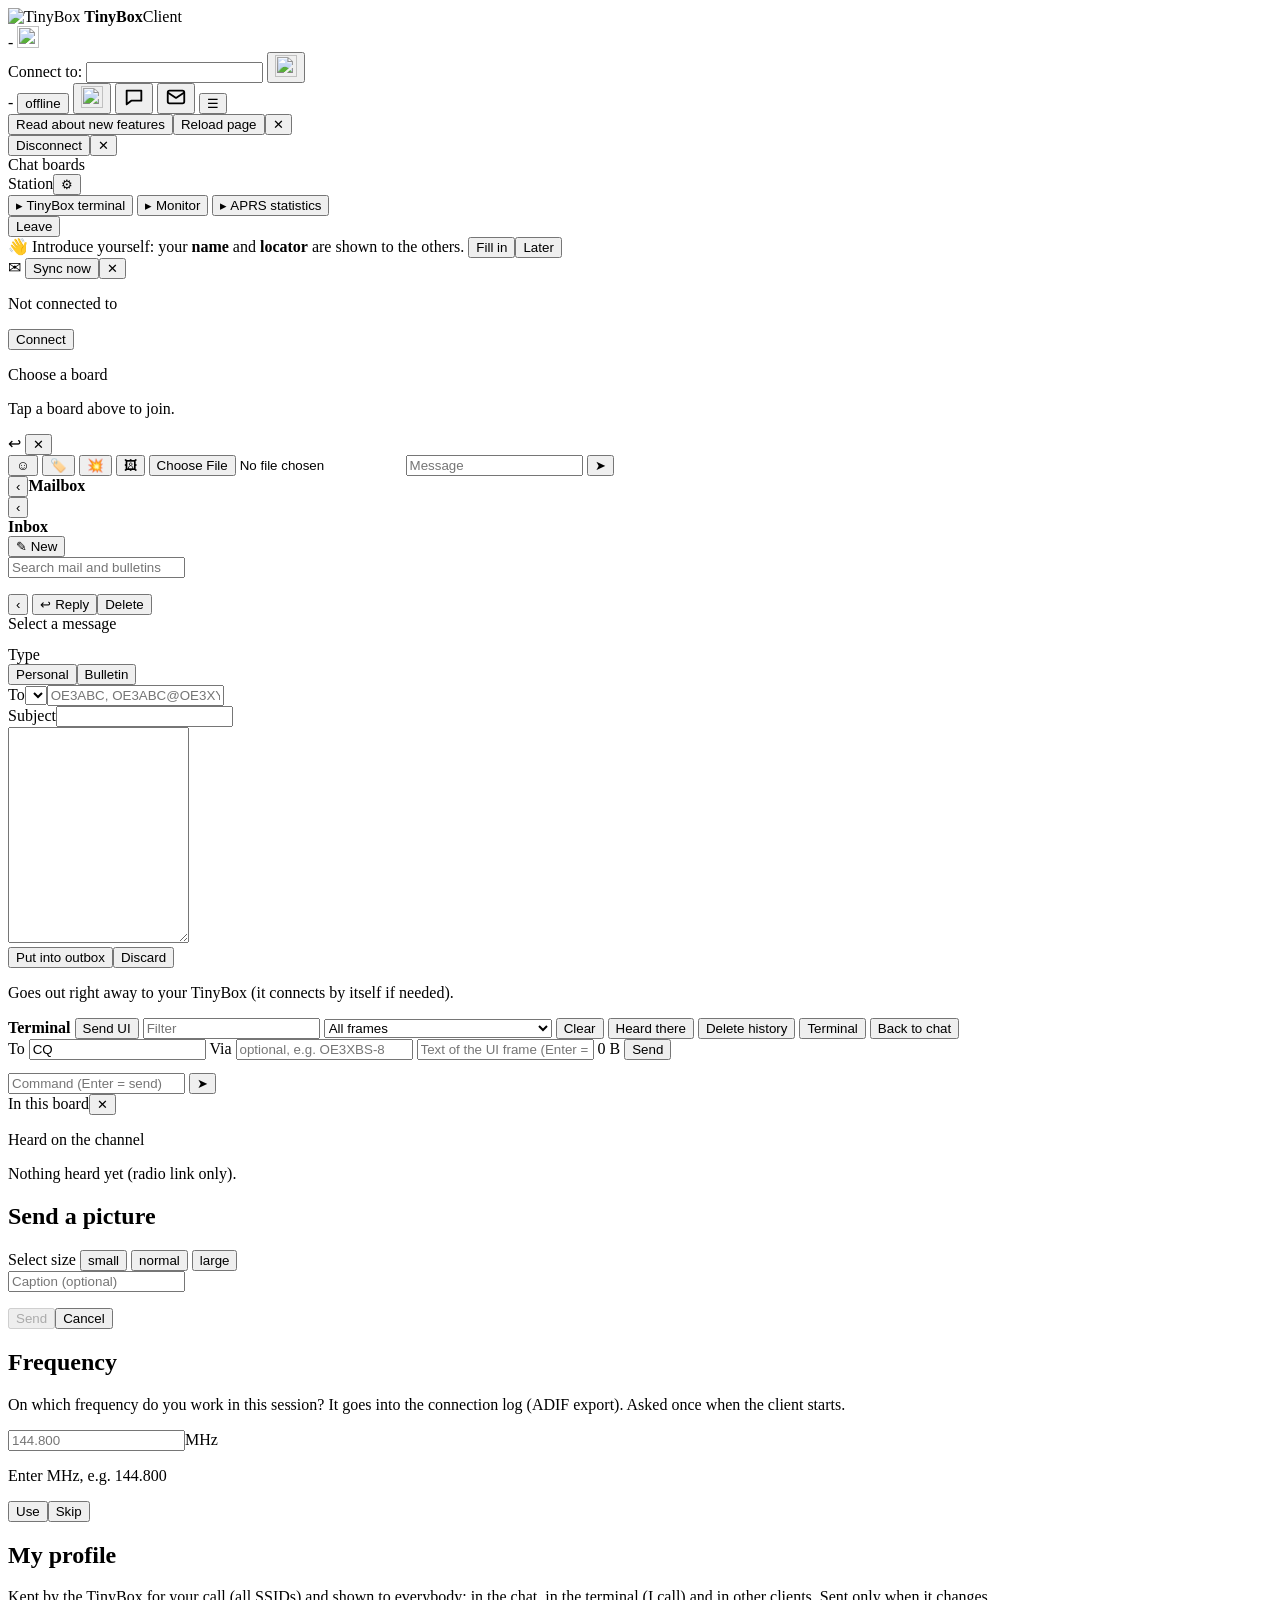
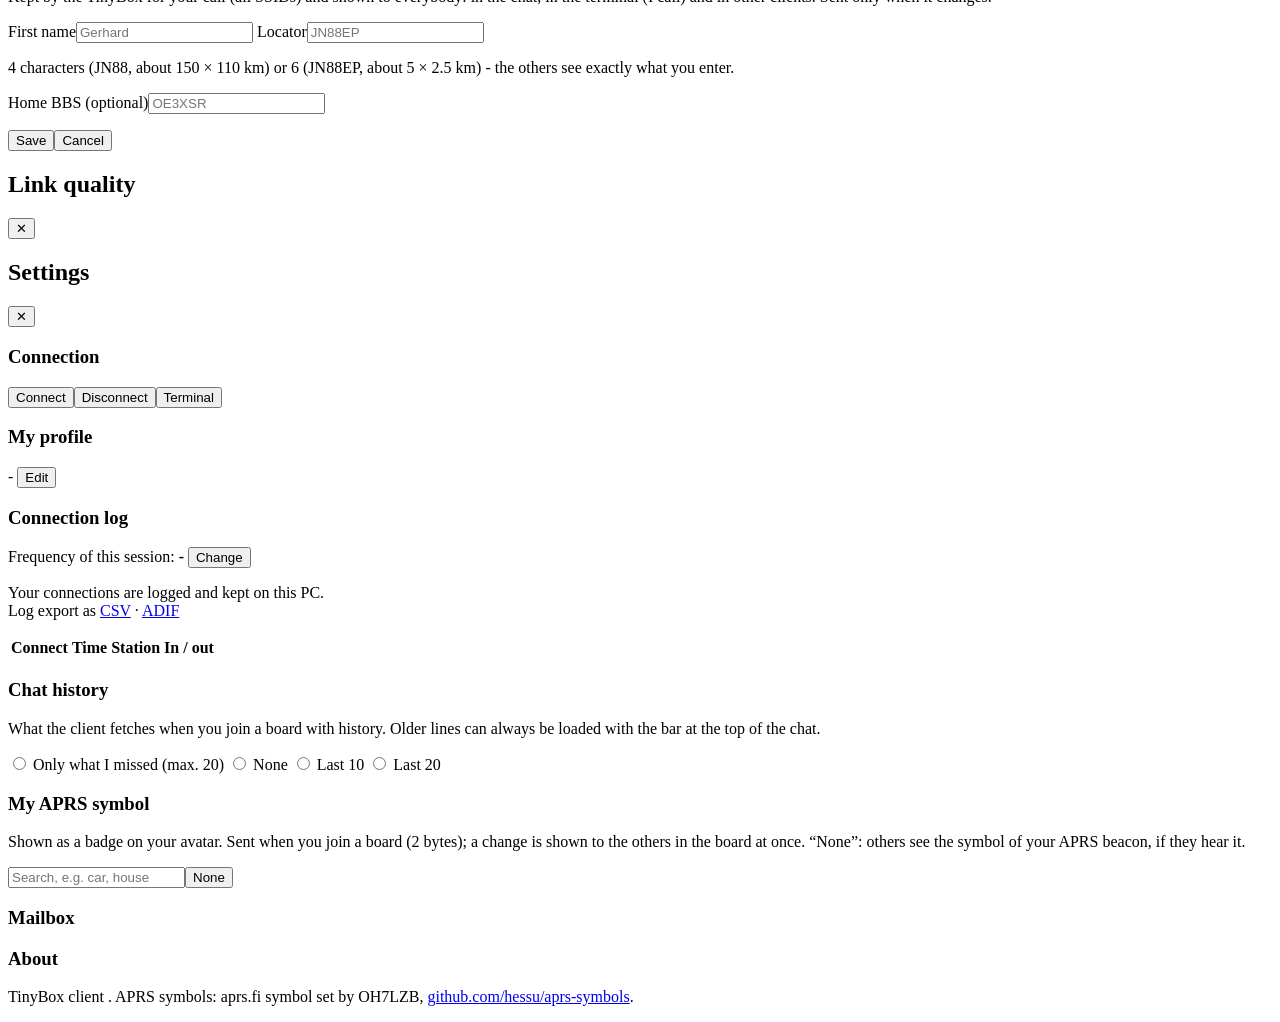
==== tbclient/web/index.html @ adb9f8b0 "Client 2026.11.07.6: TBClient-Ansicht schmal, Linkqualitaet, Chat-Verlauf (CR78 Stufe 3/4) - Spalte " ====
<!doctype html>
<html lang="en">
<head>
<meta charset="utf-8">
<meta name="viewport" content="width=device-width, initial-scale=1, viewport-fit=cover">
<meta name="theme-color" content="#1d2b3a">
<meta name="tbc-version" content="__TBC_VERSION__">
<title>TinyBox</title>
<link rel="icon" href="/logo.svg" type="image/svg+xml">
<link rel="manifest" href="/manifest.json">
<link rel="stylesheet" href="/app.css">
<link rel="stylesheet" href="/aprsview.css">
</head>
<body>
<div id="app">
  <header class="top">
    <img class="top-logo" src="/logo.svg" alt="TinyBox" width="32" height="32">
    <span class="brand" aria-hidden="true"><b>TinyBox</b><span>Client</span></span>
    <span class="brand-sep" aria-hidden="true"></span>
    <div id="me-avatar"></div>
    <span id="me-call" class="tcall">-</span>
    <img id="conn-ic" class="conn-ic" src="/conn/connect.png" alt="" width="22" height="22">
    <form id="to-form" class="to-form hidden" autocomplete="off">
      <label for="to-call" class="to-l">Connect to:</label>
      <span class="to-wrap">
      <input id="to-call" class="to-call" list="to-recent" maxlength="110" spellcheck="false"
             autocapitalize="characters" enterkeyhint="go" aria-label="Connect to"
             aria-describedby="to-hint">
      <span id="to-hint" class="to-hint hidden" role="status"></span>
      </span>
      <datalist id="to-recent"></datalist>
      <button id="to-go" type="submit" class="tb-btn" aria-label="Connect" title="Connect"><img src="/conn/connect.png" alt="" width="22" height="22"></button>
    </form>
    <span id="tb-call" class="tcall">-</span>
    <span class="top-status"><span id="status-dot" class="dot"></span><button id="status-text" class="link-btn" aria-label="Who is here">offline</button></span>
    <span class="sp"></span>
    <button id="btn-disc" class="tb-btn hidden" aria-label="Disconnect" title="Disconnect"><img src="/conn/disconnect.png" alt="" width="22" height="22"></button>
    <button id="btn-chat" class="icon-btn view-btn" aria-label="Chat" title="Chat"><svg aria-hidden="true" width="22" height="22" viewBox="0 0 24 24" fill="none" stroke="currentColor" stroke-width="2" stroke-linejoin="round"><path d="M4 5h16v11H9l-5 4z"/></svg></button>
    <button id="btn-view" class="icon-btn view-btn" aria-label="Mailbox" title="Mailbox"><svg aria-hidden="true" width="22" height="22" viewBox="0 0 24 24" fill="none" stroke="currentColor" stroke-width="2" stroke-linejoin="round"><rect x="3" y="5" width="18" height="14" rx="2"/><path d="M3 7l9 6 9-6"/></svg><span id="view-cnt" class="cnt hidden"></span></button>
    <button id="btn-menu" class="icon-btn" aria-label="Settings">☰</button>
  </header>
  <nav id="chstrip" class="chstrip" aria-label="Channels"></nav>

  <div id="upd-banner" class="upd-banner hidden" role="status">
    <span id="upd-text"></span>
    <span class="row nowrap"><button id="upd-news" class="sm">Read about new features</button><button id="upd-reload" class="sm hidden">Reload page</button><button id="upd-close" class="icon-btn" aria-label="Dismiss">✕</button></span>
  </div>
  <div id="sys-banner" class="sys-banner hidden" role="alert">
    <span id="sys-text"></span>
    <span class="row nowrap"><button id="sys-disc" class="sm">Disconnect</button><button id="sys-close" class="icon-btn" aria-label="Dismiss">✕</button></span>
  </div>

  <div class="body">
  <aside id="nav" class="nav" aria-label="Navigation">
    <section class="navsec sec-chat"><div class="nav-h">Chat boards</div>
      <div id="nav-boards"></div></section>
    <div id="nav-mailbox"></div>
    <section class="navsec sec-station">
      <div class="nav-h sync-h"><span>Station</span><button id="nav-settings" class="sec-gear" aria-label="Settings" title="Settings">⚙&#xFE0E;</button></div>
      <button id="nav-terminal" class="nav-item" title="Type TinyBox commands (L, R, F, QSO ...) directly - the TinyBox of the chat channel"><span><span class="ic">▸</span> TinyBox terminal</span></button>
      <button id="nav-monitor" class="nav-item" title="Monitor: everything heard (Alt+0)"><span><span class="ic">▸</span> Monitor</span></button>
      <button id="nav-stats" class="nav-item" title="APRS statistics of the channel: stations, devices, digipeaters, sins"><span><span class="ic">▸</span> APRS statistics</span></button>
    </section>
  </aside>

  <div class="main-col">
  <nav id="boards" class="boards" aria-label="Chat boards"></nav>
  <div id="board-head" class="board-head hidden">
    <div class="bh-text"><b id="bh-name"></b> <span id="bh-desc" class="muted"></span></div>
    <button id="bh-leave" class="leave-btn" title="Leave this board">Leave</button>
  </div>

  <div id="prof-banner" class="mail-banner prof-banner hidden" role="status">
    <span>👋 Introduce yourself: your <b>name</b> and <b>locator</b> are shown to the others.</span>
    <span class="row nowrap"><button id="pb-fill" class="sm">Fill in</button><button id="pb-later" class="sm">Later</button></span>
  </div>
  <div id="mail-banner" class="mail-banner hidden" role="status">
    <span>✉ <b id="mb-count"></b> <span id="mb-text"></span></span>
    <span class="row nowrap"><button id="mb-sync" class="sm">Sync now</button><button id="mb-close" class="icon-btn" aria-label="Dismiss">✕</button></span>
  </div>

  <main id="chat" class="chat">
    <section id="offline" class="card center hidden">
      <p class="big">Not connected to <span id="off-tb"></span></p>
      <p id="off-reason" class="muted"></p>
      <button id="btn-connect" class="primary">Connect</button>
    </section>
    <section id="pick" class="card center hidden">
      <p class="big">Choose a board</p>
      <p class="muted">Tap a board above to join.</p>
    </section>
    <ol id="messages" class="messages"></ol>
  </main>

  <div id="react-bar" class="react-bar hidden" role="menu"></div>

  <section id="picker" class="picker hidden" aria-label="Emoji">
    <div id="picker-grid" class="picker-grid"></div>
  </section>

  <div id="quote-bar" class="quote-bar hidden"><span>↩ <span id="qb-text"></span></span><button id="qb-close" class="icon-btn" aria-label="No quote">✕</button></div>
  <footer class="composer">
    <button id="btn-emoji" class="icon-btn" aria-label="Emoji">☺</button>
    <button id="btn-stk" class="icon-btn" aria-label="Sticker" title="Sticker">🏷️</button>
    <button id="btn-cry" class="icon-btn cry-btn" aria-label="Cry out" title="Cry out! (max. 32 characters, huge)">💥</button>
    <button id="btn-img" class="icon-btn" aria-label="Picture" title="Picture">🖼</button>
    <input id="imgfile" type="file" accept="image/*" class="hidden">
    <input id="input" type="text" autocomplete="off" maxlength="200" placeholder="Message" enterkeyhint="send">
    <button id="btn-send" class="send" aria-label="Send">➤</button>
  </footer>
  <div id="hint" class="hint hidden"></div>
  </div>

  <section id="statsview" class="statsview hidden" aria-label="APRS statistics"></section>

  <section id="mailview" class="mailview hidden lvl-list" aria-label="Mailbox">
    <div id="mv-folders" class="mv-pane mv-folders">
      <div class="mv-bar"><button class="icon-btn back mv-tochat" aria-label="Back to chat">‹</button><b>Mailbox</b></div>
      <div id="mvf-list"></div>
    </div>
    <div id="mv-list" class="mv-pane mv-list">
      <div class="mv-bar"><button id="mv-back-folders" class="icon-btn back" aria-label="Folders">‹</button>
        <div class="mv-tt"><b id="mv-title">Inbox</b><span id="mv-last" class="muted small"></span></div>
        <span class="sp"></span><button id="mv-new" class="sm">✎ New</button></div>
      <div class="mv-search"><input id="mv-search" type="search" autocomplete="off" spellcheck="false"
        placeholder="Search mail and bulletins" aria-label="Search mail and bulletins"></div>
      <ul id="mv-items" class="mv-items"></ul>
      <p id="mv-empty" class="muted small pad hidden"></p>
    </div>
    <div id="mv-read" class="mv-pane mv-read">
      <div class="mv-bar mv-bar-read"><button id="mv-back-list" class="icon-btn back" aria-label="Back">‹</button><span class="sp"></span>
        <button id="rd-reply" class="sm">↩ Reply</button><button id="rd-delete" class="sm danger">Delete</button></div>
      <div id="rd-none" class="muted center pad big-pad">Select a message</div>
      <article id="rd-msg" class="rd hidden">
        <div class="rd-head"><div id="rd-av"></div><div class="rd-meta">
          <div id="rd-subject" class="rd-subject"></div>
          <div id="rd-line1" class="small"></div><div id="rd-line2" class="small muted"></div>
        </div></div>
        <pre id="rd-body" class="rd-body"></pre>
      </article>
      <form id="cp" class="compose hidden" autocomplete="off">
        <div class="cp-row"><label>Type</label>
          <div class="seg"><button type="button" id="cp-p" class="on">Personal</button><button type="button" id="cp-b">Bulletin</button></div></div>
        <div class="cp-row"><label for="cp-to" id="cp-to-l">To</label><select id="cp-rub" class="hidden" aria-label="Rubric"></select><input id="cp-to" maxlength="120" placeholder="OE3ABC, OE3ABC@OE3XYZ or OE3ABC OE3XYZ" spellcheck="false"></div>
        <div class="cp-row"><label for="cp-subj">Subject</label><input id="cp-subj" maxlength="60"></div>
        <textarea id="cp-body" rows="14" spellcheck="true"></textarea>
        <div id="cp-info" class="muted small"></div>
        <div id="cp-err" class="hint hidden"></div>
        <div class="row"><button type="submit" class="primary">Put into outbox</button><button type="button" id="cp-discard">Discard</button></div>
        <p class="muted small">Goes out right away to your TinyBox (it connects by itself if needed).</p>
      </form>
    </div>
  </section>

  <section id="termview" class="termview hidden" aria-label="Terminal">
    <div class="term-bar"><b id="term-title">Terminal</b> <span id="term-to" class="muted small"></span>
      <span id="peer-info" class="peer-info small hidden"></span><span class="sp"></span>
      <span id="mon-tools" class="mon-tools hidden">
        <button id="mon-ui" class="sm" title="Send one UI frame (unproto), e.g. to test a modem">Send UI</button>
        <input id="mon-q" type="search" placeholder="Filter" aria-label="Show only lines with this text" autocomplete="off" spellcheck="false">
        <select id="mon-kind" aria-label="Which frames">
          <option value="">All frames</option>
          <option value="aprs">APRS frames</option>
          <option value="tb">TinyBox: all special frames</option>
          <option value="chat">TinyBox: chat events (UI TBCHAT)</option>
          <option value="quality">TinyBox: link quality (%Q)</option>
          <option value="mail">TinyBox: mail notice (UI TBMAIL)</option>
          <option value="beacon">TinyBox: beacon</option>
          <option value="proto">TinyBox: client protocol (//)</option>
        </select>
        <span id="mon-aprs"></span>
        <button id="mon-clear" class="sm">Clear</button>
      </span>
      <button id="peer-heard" class="sm hidden" title="Ask the other TBClient which stations it hears (CR78)">Heard there</button>
      <button id="peer-clear" class="sm hidden" title="Delete the chat history with this station - on both sides">Delete history</button>
      <button id="peer-raw" class="sm hidden" title="Switch between the TBClient view and the plain terminal">Terminal</button>
      <button id="term-close" class="sm">Back to chat</button></div>
    <form id="ui-form" class="ui-form hidden" autocomplete="off" aria-label="Send a UI frame">
      <label>To <input id="ui-dest" type="text" value="CQ" maxlength="9" spellcheck="false" autocapitalize="characters" aria-label="Destination call"></label>
      <label>Via <input id="ui-via" type="text" maxlength="90" spellcheck="false" autocapitalize="characters" placeholder="optional, e.g. OE3XBS-8" aria-label="Digipeaters, comma separated"></label>
      <input id="ui-text" type="text" maxlength="1024" spellcheck="false" placeholder="Text of the UI frame (Enter = send)" aria-label="Text">
      <span id="ui-n" class="muted small">0 B</span>
      <button type="submit" class="primary sm">Send</button>
      <span id="ui-msg" class="small"></span>
    </form>
    <div id="peer-head" class="peer-head hidden" aria-label="The other TBClient"></div>
    <div class="term-split">
      <pre id="term-out" class="term-out" aria-live="polite"></pre>
      <aside id="aprs-lens" class="ar-lens" aria-label="APRS Lense" hidden></aside>
    </div>
    <form id="term-form" class="term-in" autocomplete="off">
      <input id="term-input" type="text" maxlength="250" spellcheck="false" autocapitalize="off" enterkeyhint="send" placeholder="Command (Enter = send)">
      <button type="submit" class="send" aria-label="Send">➤</button>
    </form>
  </section>

  <aside id="people" class="people" aria-label="Stations">
    <div class="people-head"><span class="nav-h">In this board</span><button id="people-close" class="icon-btn" aria-label="Close">✕</button></div>
    <ul id="members" class="plist"></ul>
    <div class="nav-h">Heard on the channel</div>
    <ul id="heard" class="plist"></ul>
    <p id="heard-none" class="muted small pad">Nothing heard yet (radio link only).</p>
  </aside>
  </div>
</div>

<div id="imgdlg" class="sheet hidden" role="dialog" aria-label="Send a picture">
  <div class="sheet-body imgdlg">
    <h2>Send a picture</h2>
    <div class="imgdlg-grid">
      <div id="imgdlg-size" class="imgdlg-sizes">
        <span class="muted small">Select size</span>
        <button data-size="small">small</button>
        <button data-size="normal">normal</button>
        <button data-size="large">large</button>
      </div>
      <div class="imgdlg-right">
        <input id="imgdlg-caption" type="text" maxlength="150" placeholder="Caption (optional)" autocomplete="off">
        <p id="imgdlg-text" class="muted small"></p>
      </div>
    </div>
    <div class="row"><button id="imgdlg-ok" class="primary" disabled>Send</button><button id="imgdlg-cancel">Cancel</button></div>
  </div>
</div>
<div id="freqdlg" class="sheet hidden" role="dialog" aria-label="Frequency">
  <form id="freq-form" class="sheet-body freqdlg" autocomplete="off">
    <h2>Frequency</h2>
    <p class="muted small">On which frequency do you work in this session? It goes into the connection log (ADIF export). Asked once when the client starts.</p>
    <div class="row"><input id="freq-in" type="text" inputmode="decimal" maxlength="12" placeholder="144.800" aria-label="Frequency in MHz"><span class="muted">MHz</span></div>
    <p id="freq-err" class="hint hidden">Enter MHz, e.g. 144.800</p>
    <div class="row"><button type="submit" class="primary">Use</button><button type="button" id="freq-skip">Skip</button></div>
  </form>
</div>
<div id="profdlg" class="sheet hidden" role="dialog" aria-label="My profile">
  <form id="prof-form" class="sheet-body profdlg" autocomplete="off">
    <h2>My profile</h2>
    <p class="muted small">Kept by the TinyBox for your call (all SSIDs) and shown to everybody: in the chat, in the terminal (I call) and in other clients. Sent only when it changes.</p>
    <label>First name<input id="prof-name" type="text" maxlength="12" placeholder="Gerhard"></label>
    <label>Locator<input id="prof-loc" type="text" maxlength="6" placeholder="JN88EP" class="mono"></label>
    <p class="muted small">4 characters (JN88, about 150 × 110 km) or 6 (JN88EP, about 5 × 2.5 km) - the others see exactly what you enter.</p>
    <label><span>Home BBS <span class="muted">(optional)</span></span><input id="prof-home" type="text" maxlength="40" placeholder="OE3XSR" class="mono"></label>
    <p id="prof-err" class="hint hidden"></p>
    <div class="row"><button type="submit" class="primary">Save</button><button type="button" id="prof-cancel">Cancel</button></div>
  </form>
</div>
<div id="linkdlg" class="sheet hidden" role="dialog" aria-label="Link quality">
  <div class="sheet-body linkdlg">
    <div class="sheet-head"><h2 id="linkdlg-title">Link quality</h2><button id="linkdlg-close" class="icon-btn" aria-label="Close">✕</button></div>
    <div id="linkdlg-body"></div>
  </div>
</div>
<div id="sheet" class="sheet hidden" role="dialog" aria-label="Settings">
  <div class="sheet-body">
    <div class="sheet-head"><h2>Settings</h2><button id="btn-close" class="icon-btn" aria-label="Close">✕</button></div>

    <h3>Connection</h3>
    <p id="conn-info" class="muted"></p>
    <div class="row"><button id="btn-connect2">Connect</button><button id="btn-disconnect">Disconnect</button><button id="btn-term">Terminal</button></div>

    <h3>My profile</h3>
    <p class="muted small"><span id="prof-now">-</span> <button id="prof-edit" class="sm">Edit</button></p>
    <p id="prof-note" class="muted small"></p>

    <h3>Connection log</h3>
    <p class="muted small">Frequency of this session: <b id="freq-now">-</b> <button id="freq-change" class="sm">Change</button></p>
    <p class="muted small">Your connections are logged and kept on this PC.<br>
      Log export as <a href="/api/connlog.csv" download>CSV</a> · <a href="/api/connlog.adi" download>ADIF</a></p>
    <div class="clog-wrap"><table class="clog"><thead><tr><th>Connect</th><th>Time</th><th>Station</th><th>In / out</th><th></th></tr></thead>
      <tbody id="clog"></tbody></table></div>

    <h3>Chat history</h3>
    <p class="muted">What the client fetches when you join a board with history. Older lines can always be loaded with the bar at the top of the chat.</p>
    <div class="row hist-modes" id="hist-modes">
      <label><input type="radio" name="histmode" value="missed"> Only what I missed (max. 20)</label>
      <label><input type="radio" name="histmode" value="none"> None</label>
      <label><input type="radio" name="histmode" value="10"> Last 10</label>
      <label><input type="radio" name="histmode" value="20"> Last 20</label>
    </div>

    <h3>My APRS symbol</h3>
    <p class="muted">Shown as a badge on your avatar. Sent when you join a board (2 bytes); a change is shown to the others in the board at once. “None”: others see the symbol of your APRS beacon, if they hear it.</p>
    <div class="row"><input id="sym-search" type="search" placeholder="Search, e.g. car, house"><button id="sym-none">None</button></div>
    <div id="sym-grid" class="sym-grid"></div>

    <h3>Mailbox</h3>
    <p id="mb-info" class="muted"></p>

    <h3>About</h3>
    <p class="muted small">TinyBox client <span id="version"></span>. APRS symbols: aprs.fi symbol set by OH7LZB, <a href="https://github.com/hessu/aprs-symbols" rel="noopener" target="_blank">github.com/hessu/aprs-symbols</a>.</p>
  </div>
</div>
<script src="/aprsview.js"></script>
<script src="/aprsstats.js"></script>
<script src="/app.js"></script>
</body>
</html>
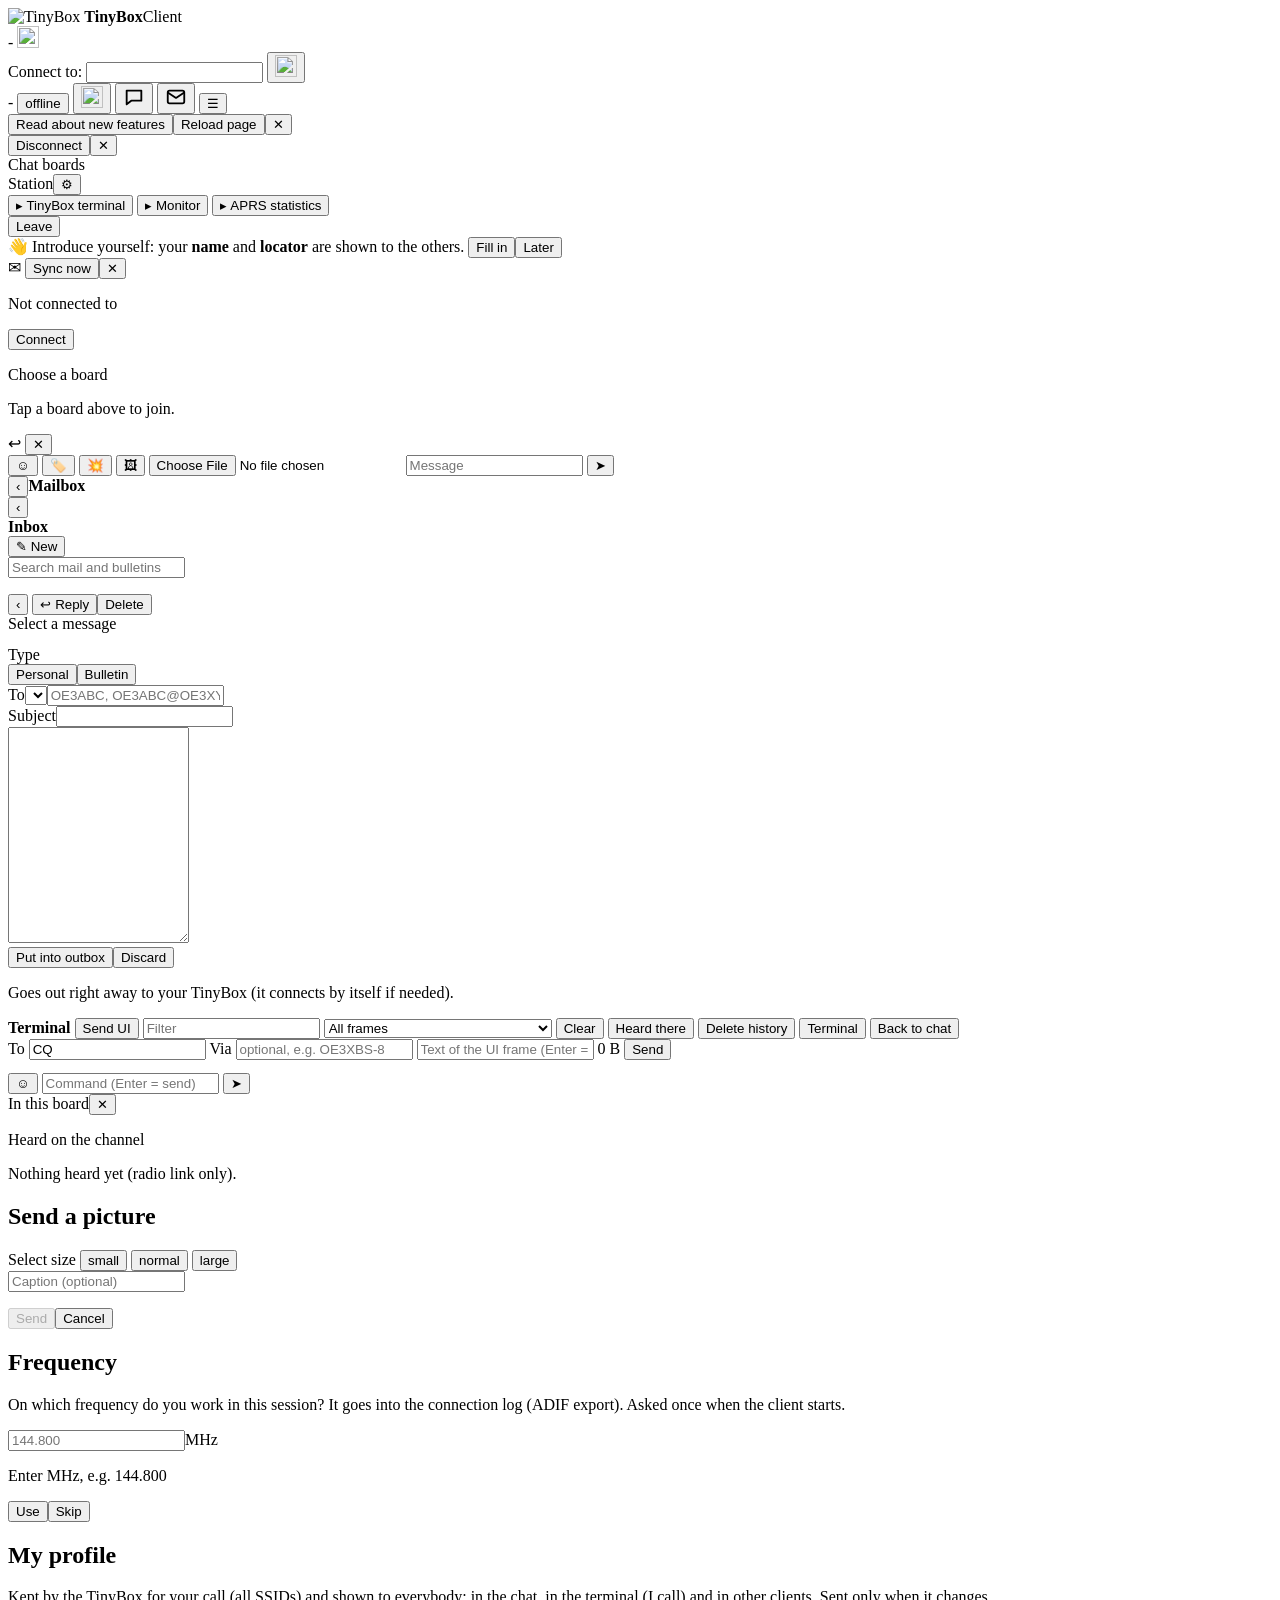
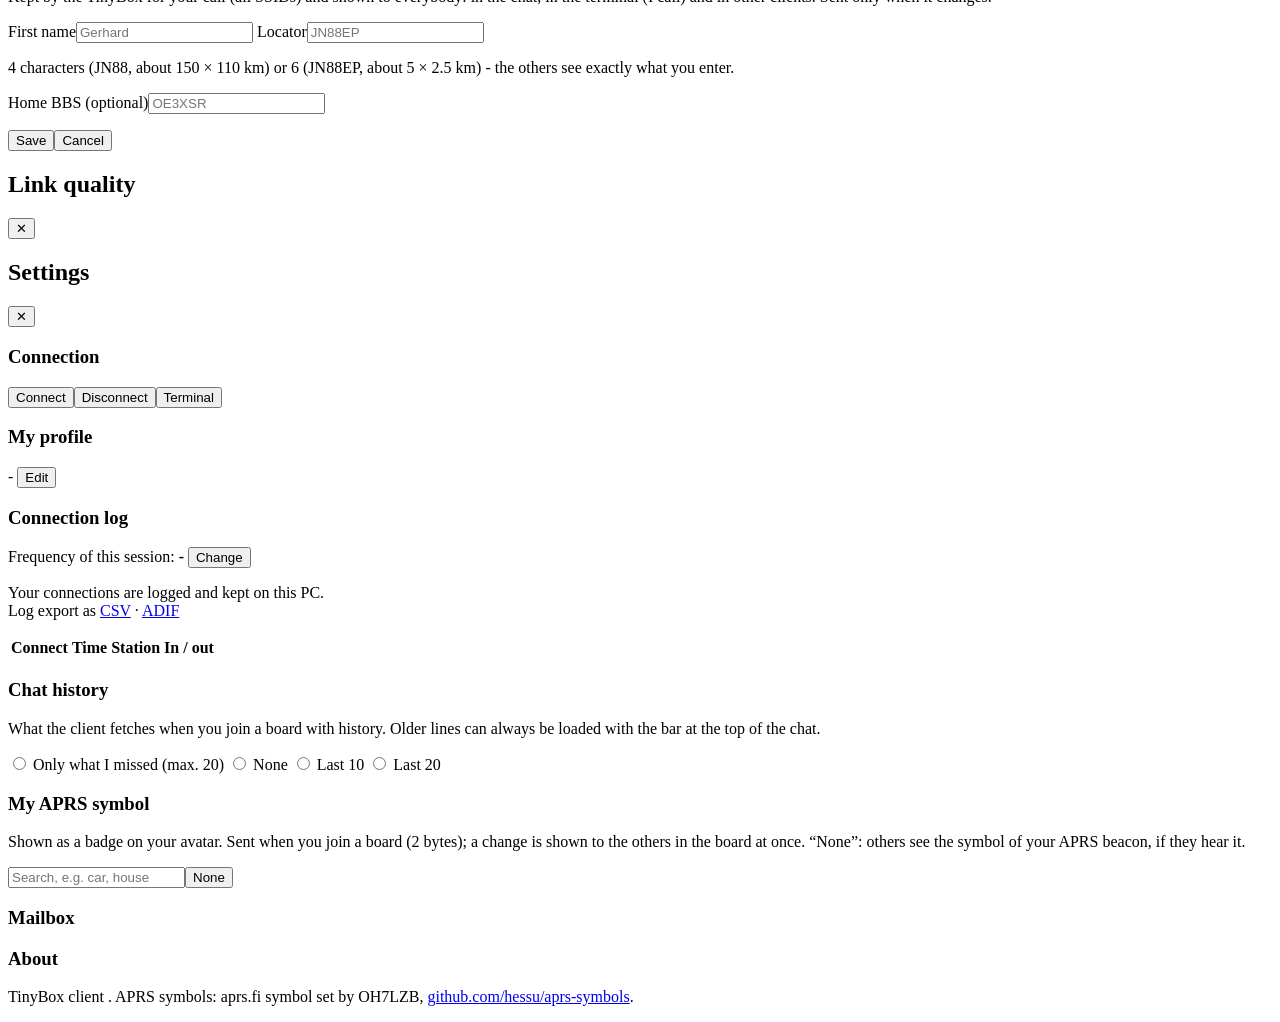
==== commit 3404d037: "Client 2026.11.08.2: Emoticons in der TBClient-Ansicht, CR75-Ausnahme entfernt - TBClient-Ansicht: :" ====
--- a/tbclient/web/index.html
+++ b/tbclient/web/index.html
@@ -188,7 +188,12 @@
       <pre id="term-out" class="term-out" aria-live="polite"></pre>
       <aside id="aprs-lens" class="ar-lens" aria-label="APRS Lense" hidden></aside>
     </div>
+    <div id="peer-picker" class="picker peer-picker hidden" aria-label="Emoji">
+      <div id="peer-picker-grid" class="picker-grid"></div>
+    </div>
+    <div id="peer-hint" class="hint hidden"></div>
     <form id="term-form" class="term-in" autocomplete="off">
+      <button id="peer-emoji" type="button" class="icon-btn hidden" aria-label="Emoji" title="Emoji">☺</button>
       <input id="term-input" type="text" maxlength="250" spellcheck="false" autocapitalize="off" enterkeyhint="send" placeholder="Command (Enter = send)">
       <button type="submit" class="send" aria-label="Send">➤</button>
     </form>
@@ -290,6 +295,7 @@
   </div>
 </div>
 <script src="/aprsview.js"></script>
+<script src="/aprsgraph.js"></script>
 <script src="/aprsstats.js"></script>
 <script src="/app.js"></script>
 </body>
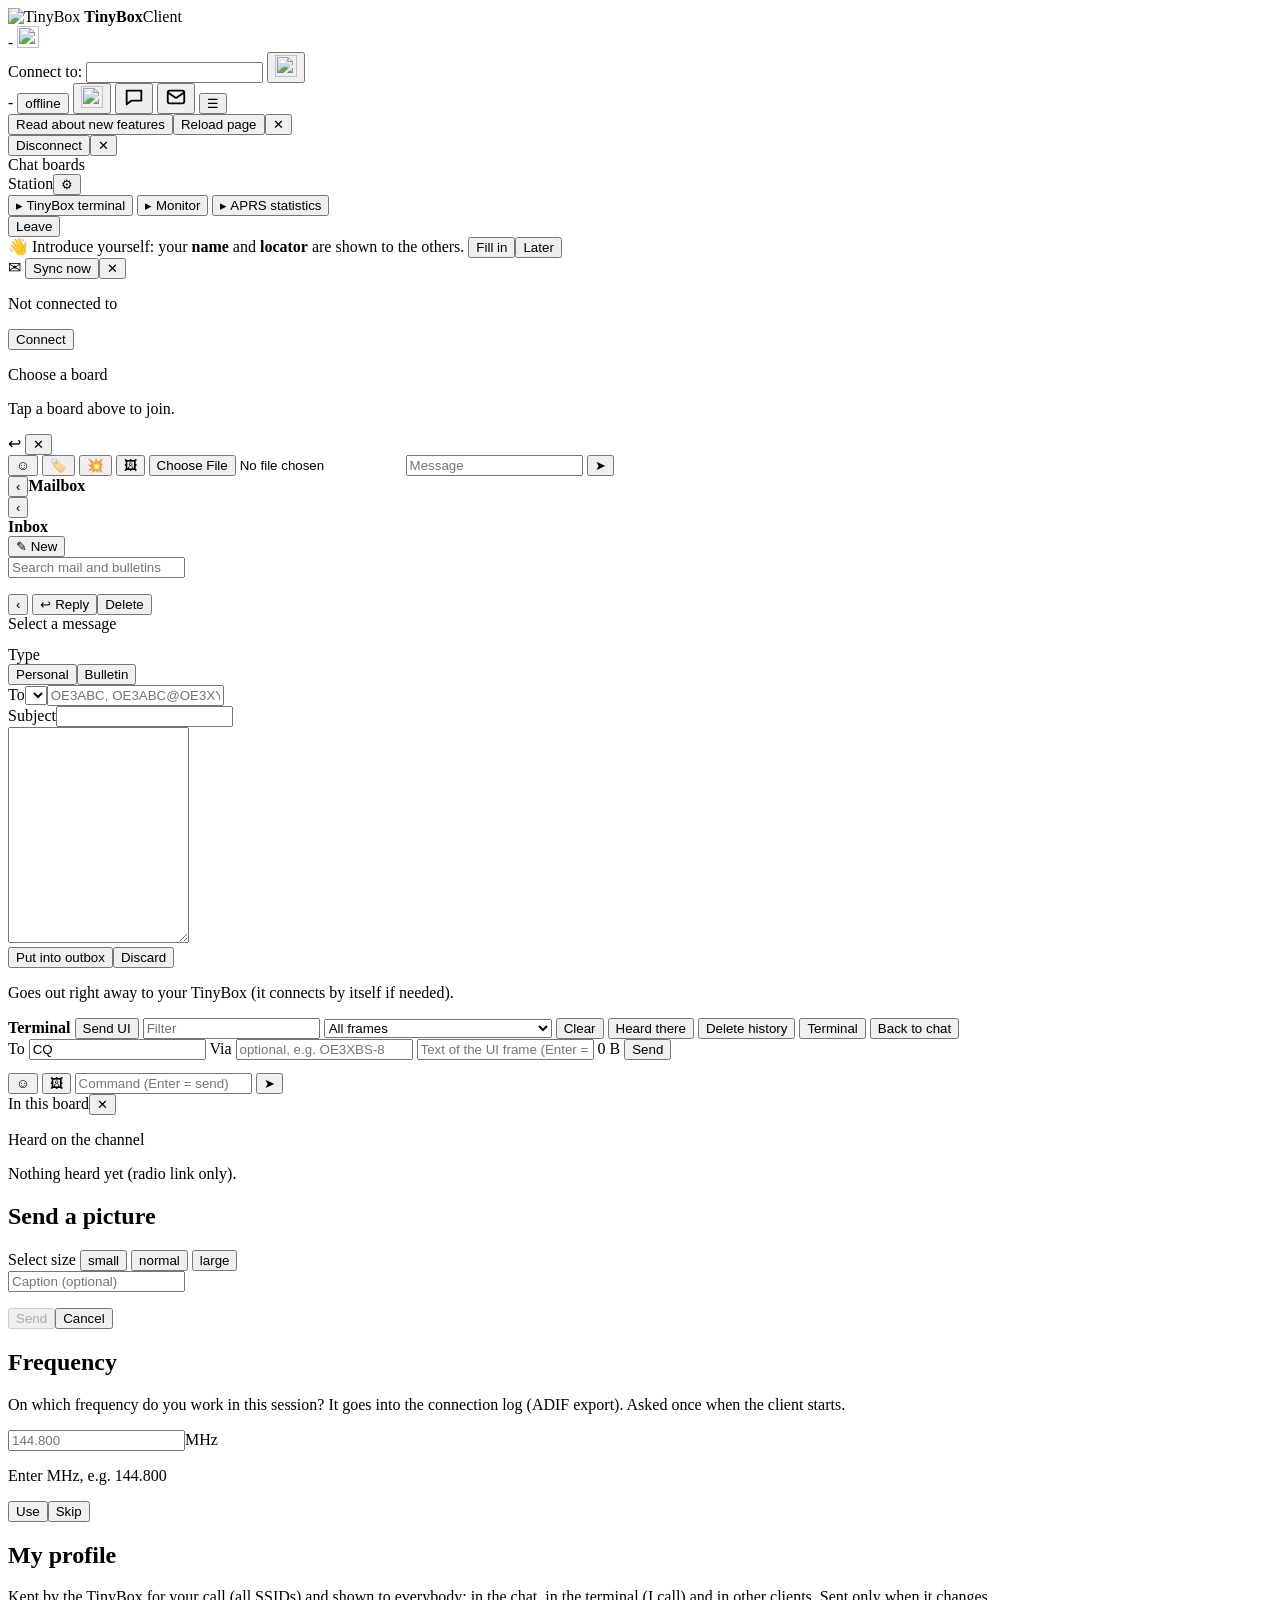
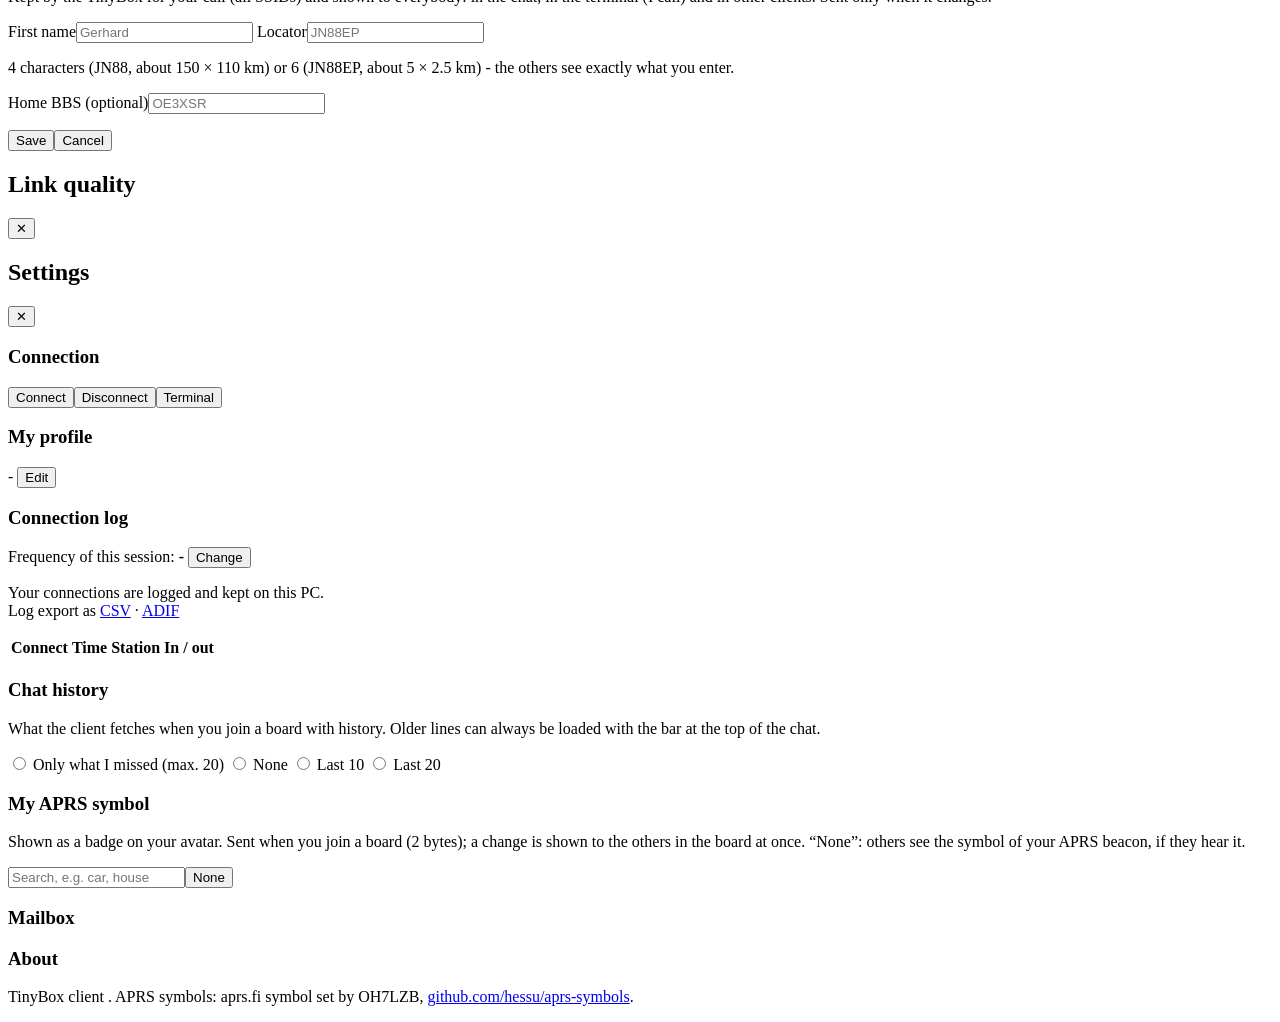
==== commit 33930340: "Client 2026.11.08.3: Bilder zwischen zwei TBClients (CR78 Stufe 6), not loaded in Bytes Verweis ~#.." ====
--- a/tbclient/web/index.html
+++ b/tbclient/web/index.html
@@ -194,6 +194,7 @@
     <div id="peer-hint" class="hint hidden"></div>
     <form id="term-form" class="term-in" autocomplete="off">
       <button id="peer-emoji" type="button" class="icon-btn hidden" aria-label="Emoji" title="Emoji">☺</button>
+      <button id="peer-img" type="button" class="icon-btn hidden" aria-label="Picture" title="Picture">🖼</button>
       <input id="term-input" type="text" maxlength="250" spellcheck="false" autocapitalize="off" enterkeyhint="send" placeholder="Command (Enter = send)">
       <button type="submit" class="send" aria-label="Send">➤</button>
     </form>
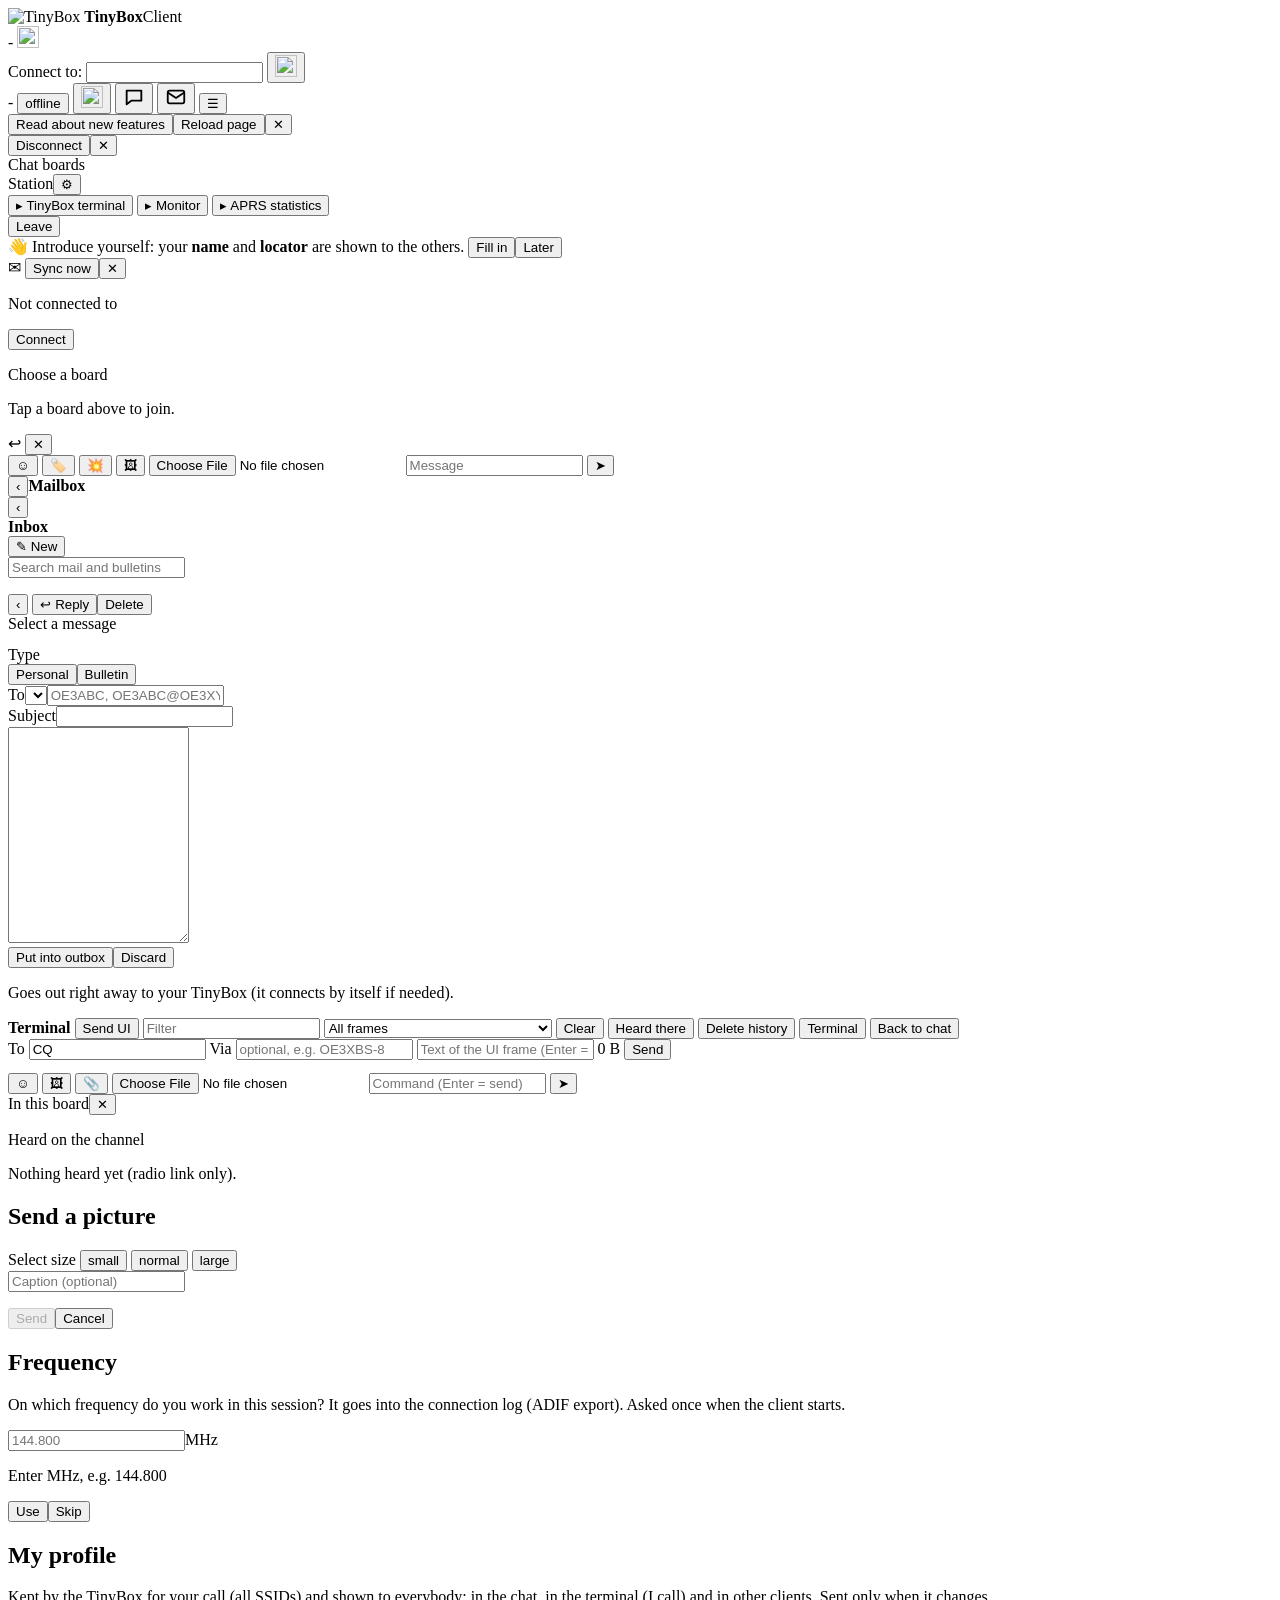
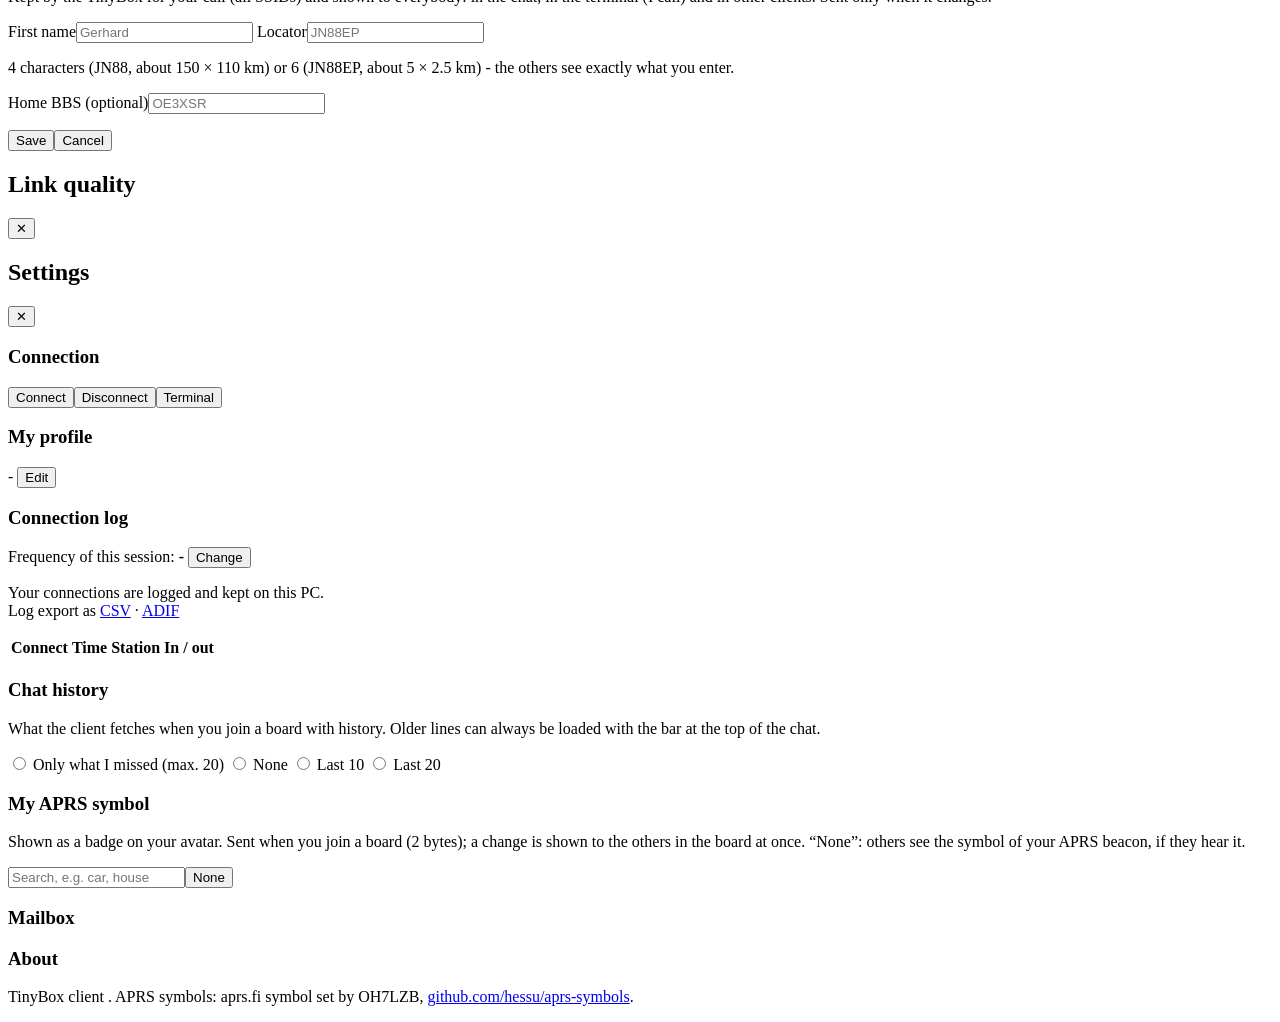
==== commit e45b2407: "Client 2026.11.08.4: Dateien zwischen zwei TBClients (LZHUF), Uhrzeitabgleich (CR78 Stufe 7) - ~%<ha" ====
--- a/tbclient/web/index.html
+++ b/tbclient/web/index.html
@@ -195,6 +195,8 @@
     <form id="term-form" class="term-in" autocomplete="off">
       <button id="peer-emoji" type="button" class="icon-btn hidden" aria-label="Emoji" title="Emoji">☺</button>
       <button id="peer-img" type="button" class="icon-btn hidden" aria-label="Picture" title="Picture">🖼</button>
+      <button id="peer-file" type="button" class="icon-btn hidden" aria-label="File" title="Send a file (max. 64 KB, LZHUF)">📎</button>
+      <input id="peer-filein" type="file" class="hidden">
       <input id="term-input" type="text" maxlength="250" spellcheck="false" autocapitalize="off" enterkeyhint="send" placeholder="Command (Enter = send)">
       <button type="submit" class="send" aria-label="Send">➤</button>
     </form>
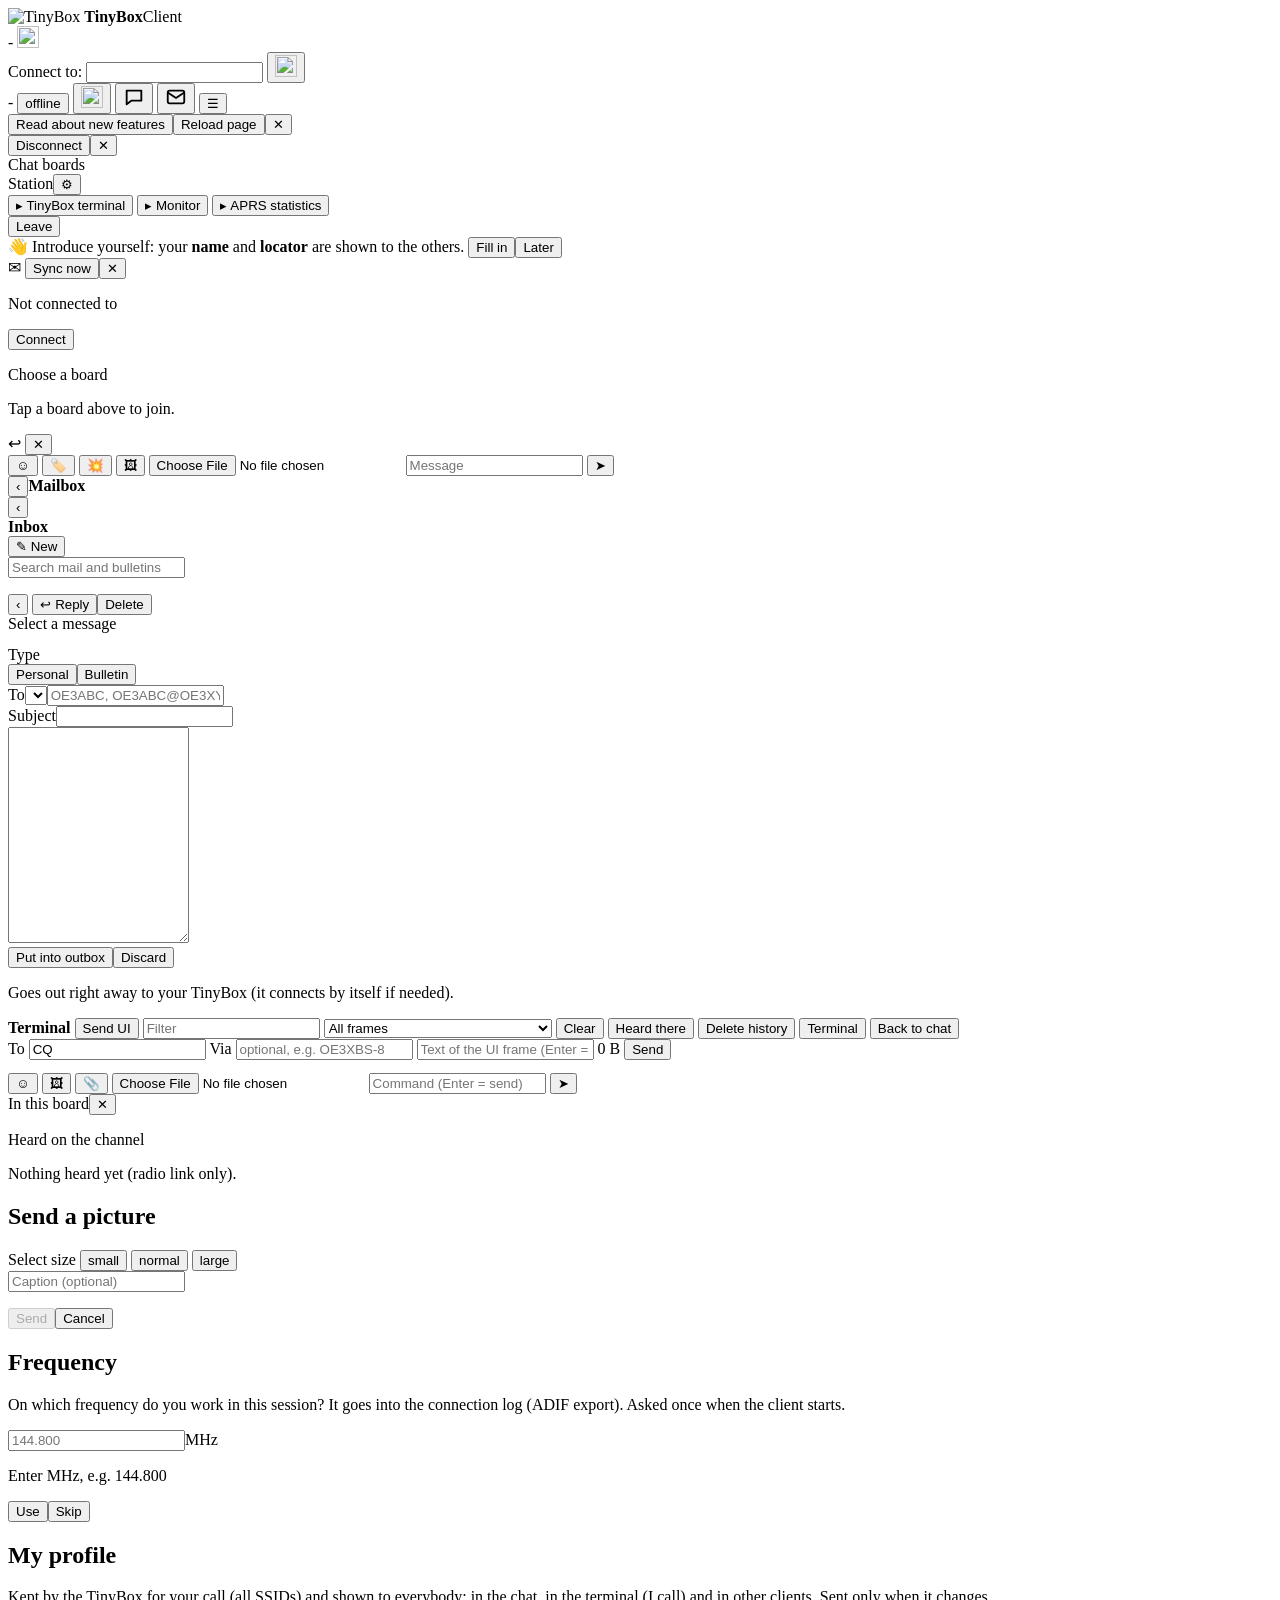
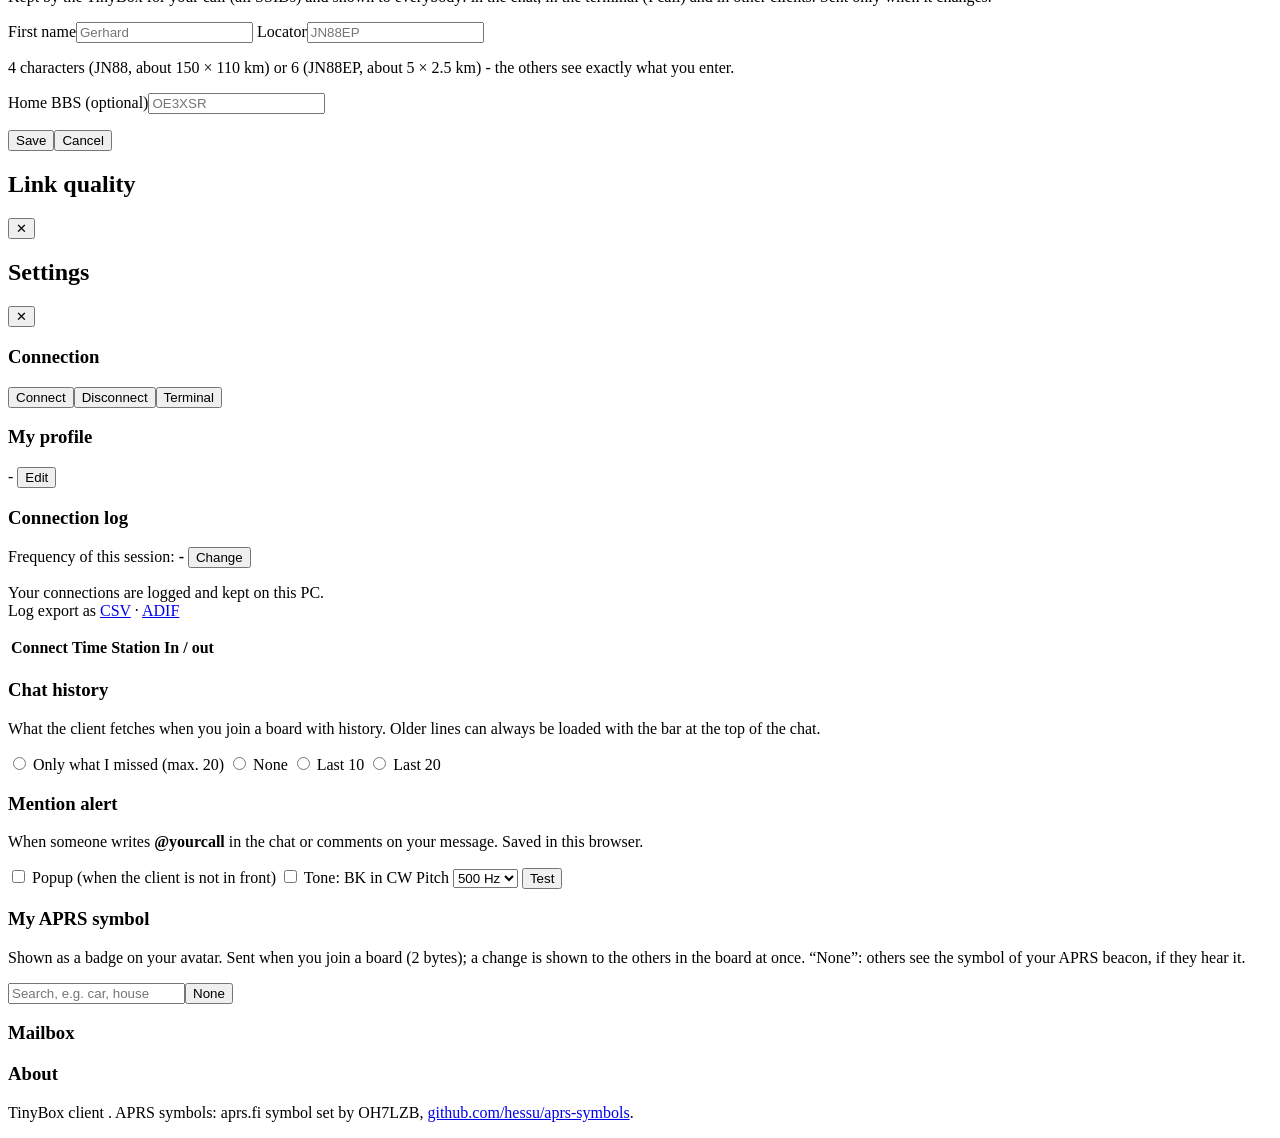
==== commit 5f94da8a: "CR85: Erwaehnungs-Alarm - Popup und "BK" in CW bei @CALL (Client 2026.11.08.12) Co-Authored-By: Clau" ====
--- a/tbclient/web/index.html
+++ b/tbclient/web/index.html
@@ -184,6 +184,7 @@
       <span id="ui-msg" class="small"></span>
     </form>
     <div id="peer-head" class="peer-head hidden" aria-label="The other TBClient"></div>
+    <div id="peer-chess" class="peer-chess hidden" aria-label="Chess"></div>
     <div class="term-split">
       <pre id="term-out" class="term-out" aria-live="polite"></pre>
       <aside id="aprs-lens" class="ar-lens" aria-label="APRS Lense" hidden></aside>
@@ -202,6 +203,15 @@
     </form>
   </section>
 
+  <aside id="peer-side" class="peer-side" aria-label="With the other TBClient (CR80)"></aside>
+  <dialog id="st-dlg" class="st-dlg" aria-labelledby="st-h">
+    <form method="dialog">
+      <h2 id="st-h"></h2>
+      <p id="st-p"></p>
+      <div id="st-facts" class="st-facts2"></div>
+      <div class="st-btns"><button value="no">Cancel</button><button value="yes" class="primary">Start test</button></div>
+    </form>
+  </dialog>
   <aside id="people" class="people" aria-label="Stations">
     <div class="people-head"><span class="nav-h">In this board</span><button id="people-close" class="icon-btn" aria-label="Close">✕</button></div>
     <ul id="members" class="plist"></ul>
@@ -285,6 +295,16 @@
       <label><input type="radio" name="histmode" value="20"> Last 20</label>
     </div>
 
+    <h3>Mention alert</h3>
+    <p class="muted">When someone writes <b>@yourcall</b> in the chat or comments on your message. Saved in this browser.</p>
+    <div class="row">
+      <label><input type="checkbox" id="nt-popup"> Popup (when the client is not in front)</label>
+      <label><input type="checkbox" id="nt-tone"> Tone: BK in CW</label>
+      <label>Pitch <select id="nt-hz"><option value="500">500 Hz</option><option value="600">600 Hz</option><option value="700">700 Hz</option><option value="800">800 Hz</option></select></label>
+      <button id="nt-test" class="sm">Test</button>
+    </div>
+    <p id="nt-note" class="muted small"></p>
+
     <h3>My APRS symbol</h3>
     <p class="muted">Shown as a badge on your avatar. Sent when you join a board (2 bytes); a change is shown to the others in the board at once. “None”: others see the symbol of your APRS beacon, if they hear it.</p>
     <div class="row"><input id="sym-search" type="search" placeholder="Search, e.g. car, house"><button id="sym-none">None</button></div>
@@ -300,6 +320,7 @@
 <script src="/aprsview.js"></script>
 <script src="/aprsgraph.js"></script>
 <script src="/aprsstats.js"></script>
+<script src="/chess.js"></script>
 <script src="/app.js"></script>
 </body>
 </html>
